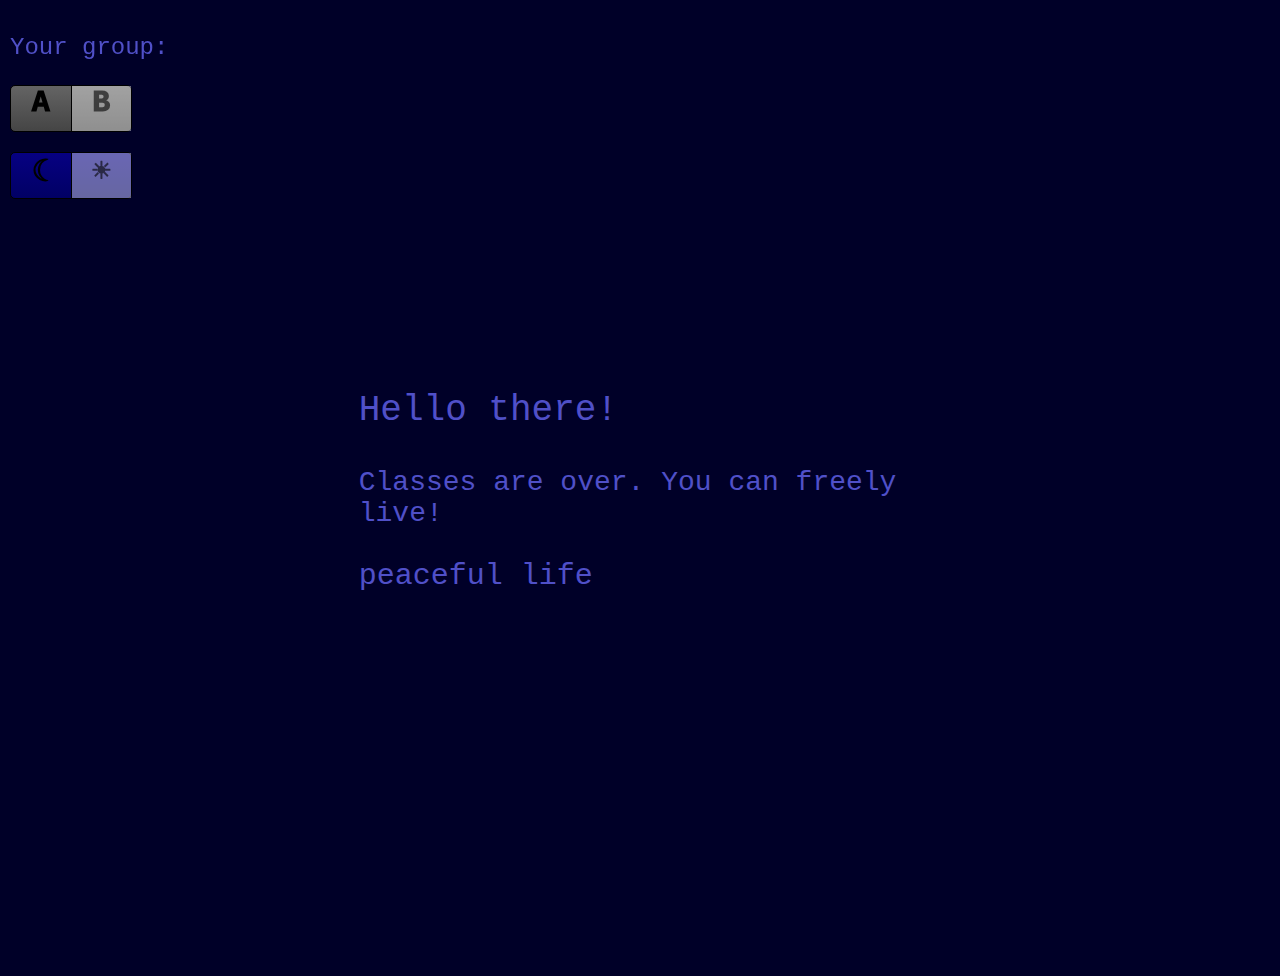
==== index.html @ 6f9e55b8 "Ticker" ====
<!DOCTYPE html>
<html lang="en">
    <head>
        <meta charset="UTF-8">
        <meta name="viewport" content="width=device-width, initial-scale=1.0">
        <title>Class Counter</title>
        <link rel="stylesheet" href="styles.css">
        <script src = "count_updater.js" defer></script>
    </head>
    <body>
        <div class = "side-switches">
            <p class = "time">Your group:</p>
            <div class = "group-switcher switcher">
                <p class = "group switch-option" id = "group-a" style = "border-right: 1px solid black">A</p>
                <p class = "group switch-option not-choosed" id = "group-b">B</p>
            </div>
            <div class = "theme-switcher switcher">
                <p class = "theme switch-option" id = "theme-dark" style = "border-right: 1px solid black">☾</p>
                <p class = "theme switch-option not-choosed" id = "theme-light">☀︎</p>
            </div>
        </div>
        <div>
            <p class = "time time-full">There should be timer in HH:MM:SS:MMM format</p>
            <p class = "time time-secs">There should be timer in SS format</p>
            <p class = "time time-lesson">There should be some text</p>
        </div>
    </body>
</html>
---- styles.css ----
body{
    display: flex;
    width: 100%;
    height: 100vh;
    justify-content: center;
    align-items: center;
    flex-direction: column;
    font-family: monospace;
    background-color: rgb(0, 0, 40);
    overflow: hidden;
    padding: 30px;
}
.side-switches{
    position: fixed;
    width: 100%;
    height: 250px;
    top: 10px;
    left: 10px;
}

.switcher{
    display: flex;
    width: 120px;
    border-radius: 5px;
    margin: 0px 0px 20px 0px;
    padding: 0px;
    flex-direction: row;
    border: 1px solid black;
}

.theme-switcher{
    background: linear-gradient(to top, rgb(1, 0, 100), rgb(6, 0, 130));
    /* for light theme set this */
    /* background: linear-gradient(to top, rgb(140, 140, 140), rgb(207, 207, 207)); */
}

.group-switcher{
    background: linear-gradient(to top, rgb(69, 69, 69), rgb(100, 100, 100));
}

.switch-option{
    width: 60px;
    height: 45px;
    text-align: center;
    font-size: 30px;
    font-weight: 1000;
    padding: 0px;
    margin: 0px;
    user-select: none;
    cursor: pointer;
}

.not-choosed{
    background-color: rgba(255, 255, 255, 0.4);
    color: rgba(0, 0, 0, 0.6);
}

.time{
    color: rgb(80, 80, 200);
    font-size: 24px;
    max-width: 90%;
}

.time-full{
    font-size: 36px;
}

.time-secs{
    font-size: 28px;
}

.time-lesson{
    font-size: 30px;
}
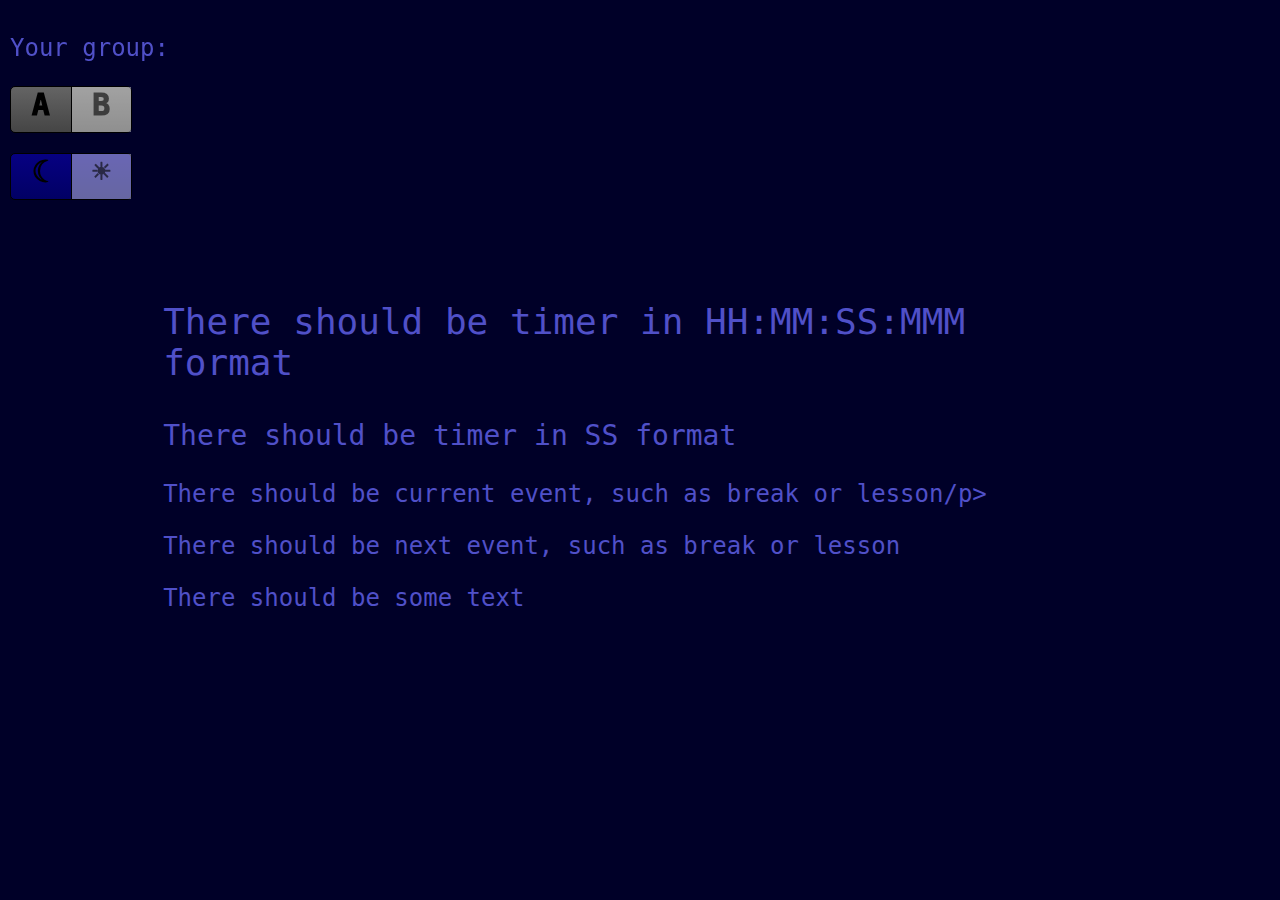
==== commit f4291142: "Counter 1.1" ====
--- a/index.html
+++ b/index.html
@@ -20,9 +20,11 @@
             </div>
         </div>
         <div>
-            <p class = "time time-full">There should be timer in HH:MM:SS:MMM format</p>
-            <p class = "time time-secs">There should be timer in SS format</p>
-            <p class = "time time-lesson">There should be some text</p>
+            <p class = "text time time-full">There should be timer in HH:MM:SS:MMM format</p>
+            <p class = "text time time-secs">There should be timer in SS format</p>
+            <p class = "text info info-current-event">There should be current event, such as break or lesson/p>
+            <p class = "text info info-next-event">There should be next event, such as break or lesson</p>
+            <p class = "text info info-additional">There should be some text</p>
         </div>
     </body>
 </html>--- a/styles.css
+++ b/styles.css
@@ -1,7 +1,7 @@
 body{
     display: flex;
-    width: 100%;
-    height: 100vh;
+    width: calc(100% - 60px);
+    height: calc(100vh - 60px);
     justify-content: center;
     align-items: center;
     flex-direction: column;
@@ -9,6 +9,7 @@
     background-color: rgb(0, 0, 40);
     overflow: hidden;
     padding: 30px;
+    margin: 0px;
 }
 .side-switches{
     position: fixed;
@@ -55,7 +56,7 @@
     color: rgba(0, 0, 0, 0.6);
 }
 
-.time{
+.info, .time{
     color: rgb(80, 80, 200);
     font-size: 24px;
     max-width: 90%;
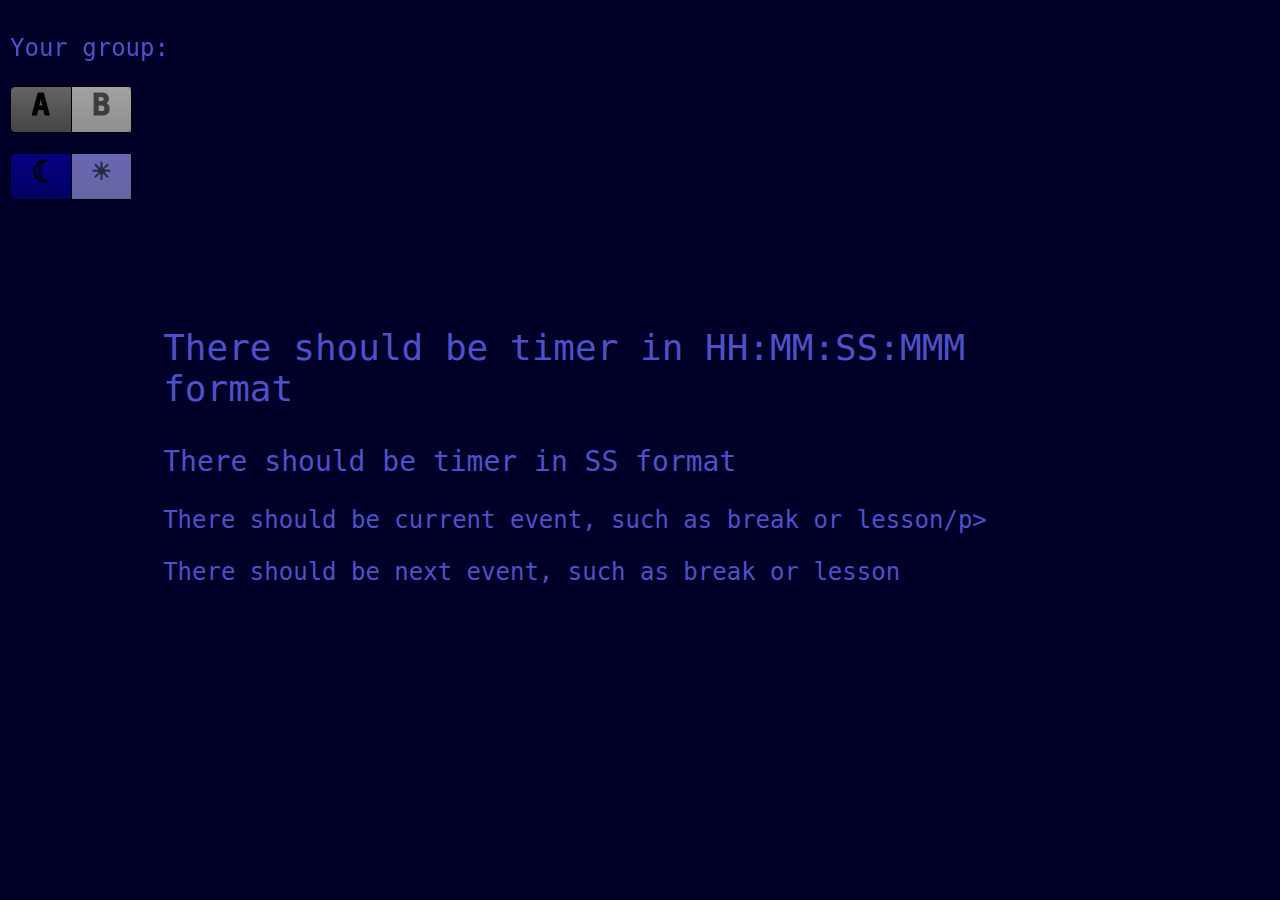
==== commit 734758dd: "Counter 1.1" ====
--- a/index.html
+++ b/index.html
@@ -24,7 +24,7 @@
             <p class = "text time time-secs">There should be timer in SS format</p>
             <p class = "text info info-current-event">There should be current event, such as break or lesson/p>
             <p class = "text info info-next-event">There should be next event, such as break or lesson</p>
-            <p class = "text info info-additional">There should be some text</p>
+            <!-- <p class = "text info info-additional">There should be some text</p> -->
         </div>
     </body>
 </html>